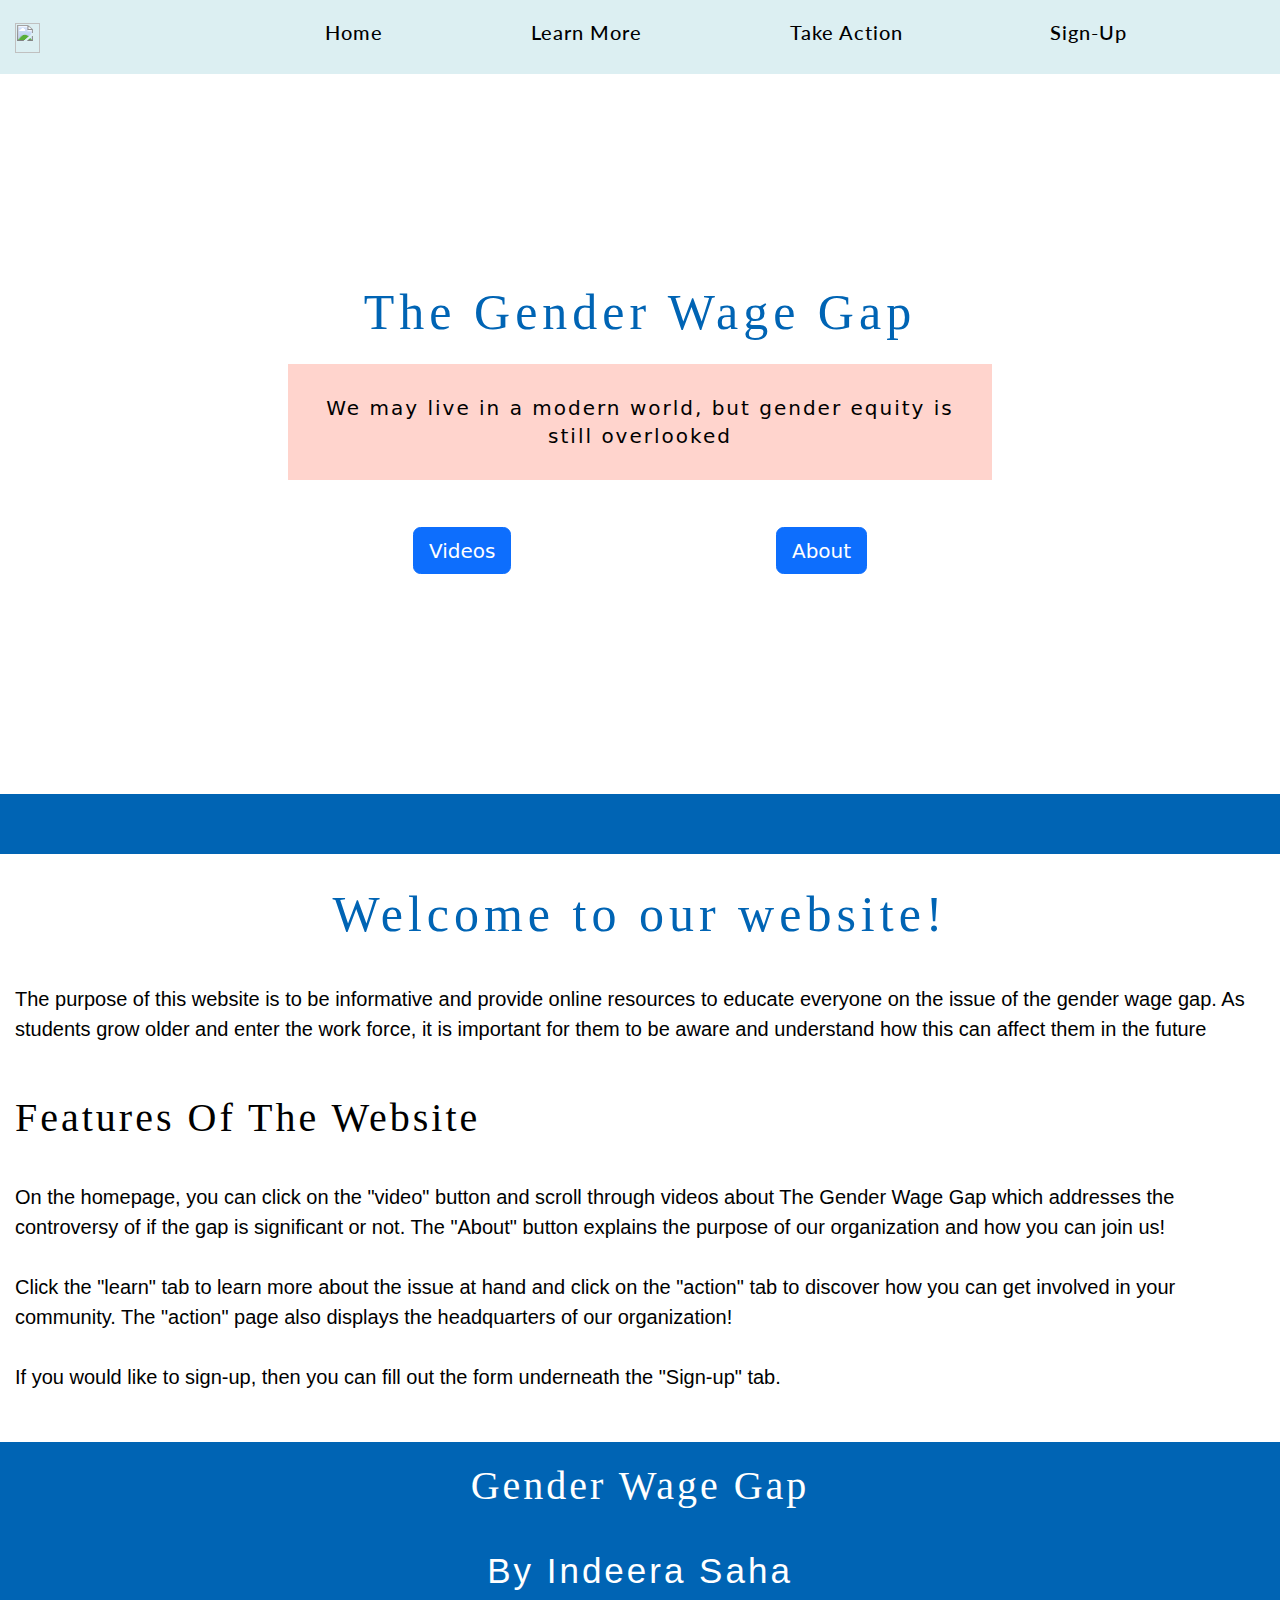
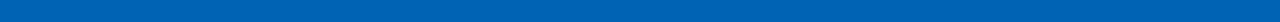
==== index.html @ 474ed7e1 "Adding footer css" ====
<!DOCTYPE html>
<html lang="en">
   <head>
      <title>Gender Wage Gap</title>
      <link rel="icon" href="https://www.nicepng.com/png/detail/144-1444588_pink-dollar-sign-png-png-transparent-stock-money.png" sizes="17x25">
      <meta charset="utf-8">
      <meta name="viewport" content="width=device-width, initial-scale=1">
      <link rel="stylesheet" href="https://stackpath.bootstrapcdn.com/bootstrap/5.0.0-alpha2/css/bootstrap.min.css" />
      <script src="https://stackpath.bootstrapcdn.com/bootstrap/5.0.0-alpha2/js/bootstrap.min.js"></script>
      <link href="https://cdn.jsdelivr.net/npm/bootstrap@5.0.2/dist/css/bootstrap.min.css" rel="stylesheet" integrity="sha384-EVSTQN3/azprG1Anm3QDgpJLIm9Nao0Yz1ztcQTwFspd3yD65VohhpuuCOmLASjC" crossorigin="anonymous">
      <script src="https://cdn.jsdelivr.net/npm/@popperjs/core@2.9.1/dist/umd/popper.min.js" integrity="sha384-SR1sx49pcuLnqZUnnPwx6FCym0wLsk5JZuNx2bPPENzswTNFaQU1RDvt3wT4gWFG" crossorigin="anonymous"></script> 
      <script src="https://cdn.jsdelivr.net/npm/bootstrap@5.0.0-beta3/dist/js/bootstrap.min.js" integrity="sha384-j0CNLUeiqtyaRmlzUHCPZ+Gy5fQu0dQ6eZ/xAww941Ai1SxSY+0EQqNXNE6DZiVc" crossorigin="anonymous"></script> 
      <link href="https://cdn.jsdelivr.net/npm/bootstrap@5.0.0-beta3/dist/css/bootstrap.min.css" rel="stylesheet" integrity="sha384-eOJMYsd53ii+scO/bJGFsiCZc+5NDVN2yr8+0RDqr0Ql0h+rP48ckxlpbzKgwra6" crossorigin="anonymous">
      <link rel="stylesheet" href="/style.css" />
      <!--google fonts-->
      <link rel="stylesheet"
         href="https://fonts.googleapis.com/css?family=Open+Sans|Lato">
   </head>
   <body>
      <nav class="navbar navbar-expand-lg sticky-top navbar-light" style="background-color: #dceff2;">
         <div class="container-fluid">
            <a class = "navbar-brand" href="index.html"> <img src = "https://encrypted-tbn0.gstatic.com/images?q=tbn:ANd9GcSErt4WUQReRfkdbVwiW1IIfnltveDJZf881g&usqp=CAU" width="25" height="30"> </a> 
            <button class="navbar-toggler" type="button" data-bs-toggle="collapse" data-bs-target="#navbarTogglerDemo02" aria-controls="navbarTogglerDemo02">
            <span class="navbar-toggler-icon"></span>
            </button>
            <div class="collapse navbar-collapse" id="navbarTogglerDemo02">
               <ul class="navbar-nav me-auto mb-2 mb-lg-0 flexbox">
                  <li class="nav-itm">
                     <a class="nav-lin" href="#"></a>
                  </li>
                  <li class="nav-item">
                     <a class="nav-link" href="index.html"> 
                        <h4> Home</h4>
                     </a>
                  </li>
                  <li class="nav-item">
                     <a class="nav-link" href="learn.html">
                        <h4>Learn More</h4>
                     </a>
                  </li>
                  <li class="nav-item">
                     <a class="nav-link" href="action.html">
                        <h4>Take Action</h4>
                     </a>
                  </li>
                  <li class="nav-item">
                     <a class="nav-link" href="signup.html">
                        <h4>Sign-Up</h4>
                     </a>
                  </li>
               </ul>
            </div>
         </div>
      </nav>
      <div class = "ivorybackground">
         <div class = "homeimage">
            <div class = "container-title" style = "border-radius:10px;">
               <div class = "hometitletext" style = "margin-top: 2px">
                  <h1> The Gender Wage Gap </h1>
              
               <div class = "introtext" >
                  We may live in a modern world, but gender equity is still overlooked
               </div>
               <center>
                  <div class = " introbuttons ">
                     <!--div class = "introbuttons" -->
                        <button class="btn btn-primary" type="button" data-bs-toggle="offcanvas" data-bs-target="#offcanvasWithBothOptions" aria-controls="offcanvasWithBothOptions"style = "margin-top: 10px" >Videos</button>
                        <div class="offcanvas offcanvas-start" data-bs-scroll="true" tabindex="-1" id="offcanvasWithBothOptions" aria-labelledby="offcanvasWithBothOptionsLabel">
                           <div class="offcanvas-header">
                              <h6 class="offcanvas-title" id="offcanvasWithBothOptionsLabel">Videos ~ </h6>
                              <button type="button" class="btn-close text-reset" data-bs-dismiss="offcanvas" aria-label="Close"></button>
                           </div>
                           <div class="offcanvas-body">
                              <div class = "container-fluid">
                                 <p> If you would like to learn about this topic then you can watch these videos: </p>
                              </div>
                              <div class = "lightgreen">
                                 <h5> What People Miss About the Gender Wage Gap by Vox </h5>
                              </div>
                              <br> 
                              <div class = "container-fluid">
                                 <center> 
                                    <iframe class="responsive-iframe" width="300" height="315" src="https://www.youtube.com/embed/13XU4fMlN3w" title="YouTube video player" frameborder="0" allow="accelerometer; autoplay; clipboard-write; encrypted-media; gyroscope; picture-in-picture" allowfullscreen></iframe> 
                                 </center>
                              </div>
                              <br> 
                              <div class = "lightgreen">
                                 <h5> Why Are Women Payed Less Than Men? By The Economist </h5>
                              </div>
                              <br>
                              <div class = "container-fluid">
                                 <iframe class="responsive-iframe" width="300" height="315" src="https://www.youtube.com/embed/mpE8ttCEd-w" title="YouTube video player" frameborder="0" allow="accelerometer; autoplay; clipboard-write; encrypted-media; gyroscope; picture-in-picture" allowfullscreen></iframe>
                              </div>
                              <br> 
                              <div class = "lightgreen">
                                 <h5> Three Gender Pay Gap Myths Explained by Guardian News </h5>
                              </div>
                              <br> 
                              <div class = "container-fluid"> 
                                 <iframe class="responsive-iframe" width="300" height="315" src="https://www.youtube.com/embed/PKq8MqrvYU8" title="YouTube video player" frameborder="0" allow="accelerometer; autoplay; clipboard-write; encrypted-media; gyroscope; picture-in-picture" allowfullscreen></iframe> 
                              </div>
                           </div>
                        </div>
                        <button class="btn btn-primary" type="button" data-bs-toggle="offcanvas" data-bs-target="#offcanvasWithBothOptions2" aria-controls="offcanvasWithBothOptions"style = "margin-top: 10px" >About</button>
                     </div>
                     <div class="offcanvas offcanvas-end" data-bs-scroll="true" tabindex="-1" id="offcanvasWithBothOptions2" aria-labelledby="offcanvasWithBothOptionsLabel">
                        <div class="offcanvas-header">
                           <h6 class="offcanvas-title" id="offcanvasWithBothOptionsLabel">About Us ~ </h6>
                           <button type="button" class="btn-close text-reset" data-bs-dismiss="offcanvas" aria-label="Close"></button>
                        </div>
                        <div class="offcanvas-body">
                           <div class = "lightgreen">
                              <h5> Who Are We? </h5>
                           </div>
                           <div class = "container-fluid">
                              <br> 
                              <p> In addition to being an informative website, we are an organization which aims to help inform and spread awareness about specific topics related to this issue and concern. </p>
                           </div>
                           <div class = "lightgreen">
                              <h5> Donations and Funding  </h5>
                           </div>
                           <div class = "container-fluid">
                              <br> 
                              <p> Donations to our organization help us not only plan events but also allow us to add more features to the site!</p>
                           </div>
                           <div class = "lightgreen">
                              <h5> Sign-up  </h5>
                           </div>
                           <div class = "container-fluid">
                              <br> 
                              <p> Interested in joining our organization? Fill out the <a href="saignup.html">sign-up form</a> </p>
                           </div>
                        </div>
                     </div>
                  </div>
            </div>
            </div>
         </div>
      </div>
      </center> 
      <div class = "container-fluid" style = "background-color: #0064b4"> 
         <br>
         <br> 
      </div>
      <div class = "container-fluid ivorybackground">
         <br>
         <center>
            <h1> Welcome to our website! </h1>
         </center>
         <br> 
         <p> The purpose of this website is to be informative and provide online resources to educate everyone on the issue of the gender wage gap. As students grow older and enter the work force, it is important for them to be aware and understand how this can affect them in the future</p>

         <br>  
         <h2> Features of the website </h2>
         <br>
         <p> On the homepage, you can click on the "video" button and scroll through videos about The Gender Wage Gap which addresses the controversy of if the gap is significant or not. The "About" button explains the purpose of our organization and how you can join us!
            <br> 
            <br> 
            Click the "learn" tab to learn more about the issue at hand and click on the "action" tab to discover how you can get involved in your community. The "action" page also displays the headquarters of our organization! 
            <br> 
            <br> 
            If you would like to sign-up, then you can fill out the form underneath the "Sign-up" tab. 
         </p>
         <br>
      </div>
      <div class="footer">
         <h2> Gender Wage Gap </h2>
         <br> 
         <h3>
         By Indeera Saha 
         <h3>
      </div>
   </body>
   <style> 
      @media only screen and (max-device-width: 760px) {
      .homeimage {
      background-image: url(https://jingdaily.com/wp-content/uploads/2020/03/International-1.jpg);
      height: 80vh;
      width: 100%;
      background-attachment: scroll; 
      }

       
      }
      
      .footer {
			padding: 20px;
			text-align: center;
			background:#0064b4 ;
		}

     


     
   </style>
</html>
---- style.css ----
/*NAVIGATION BAR STYLING */ 
.flexbox { 
 display:inline-flex;
 justify-content: space-evenly;
 align-items: center; 
 width: 100%;
} 
.homeimage { 
  background-image: url(https://claudia.abril.com.br/wp-content/uploads/2022/03/GettyImages-1300190869.jpg);
  height: 80vh;
  width: 100%;
  background-attachment: fixed;
  background-position: center;
  background-repeat: no-repeat;
  background-size: cover;
  
}

.sign-upimage2 { 
  background-image: url(https://i.pinimg.com/originals/a3/c0/d5/a3c0d5bba295a152198f2aa693cdc6af.gif);
  height: 80vh;
  width: 100%;
  background-attachment: fixed;
  background-position: center;
  background-repeat: no-repeat;
  background-size: cover;
  
}
 .footer { 
    color: white; 
  }


.ivorybackground {
  background-color: white; 
}
hr.dashed {
   border-top: 3px dashed #bbb;
}

.salmonbackground {
  background-color:#ffbeb4; 
   
}

.hometitletext {  
  padding: 1%;
  color: #0064b4;
  font-size: 50px;
  letter-spacing: 10px;
  line-height: 40px;
  text-align: center;
  
}

.container-title {  
  display: absolute; 
  flex-direction: row; 
  flex-wrap: nowrap; 
  justify-content: center; 
  align-items: center; 

  /* Design properties */
  background-color: white;
  padding: 2px;
  
  /* Positioning properties */
  position: absolute;
  left: 20%;
  right: 20%;
  top: 30%; 
}


.introtext {
  background-color:#FFD4CD ; /* #dceff2 */ 
  padding: 4%;
  margin: 3%;
  color: black; 
  font-size: 20px; 
  letter-spacing: 2px; 
  line-height: 1.4em; /* Adds space between lines #0064b4*/
  text-align: center;
}
.footer {
			padding: 20px;
			text-align: center;
			background:#0064b4 ;
		}

/* PARALLAX SCROLLING BEGINGS */ 
.scrolleffect1 {
  background-image: url("https://media.newyorker.com/photos/5909772a8b51cf59fc423387/master/pass/cover_160606_1200x1638.gif ");
  height: 100vh;
  width: 100%;
  background-attachment: fixed;
  background-position: center;
  background-repeat: no-repeat;
  background-size: cover;  }


.scrolleffect6 {
  background-image: url("https://media.newyorker.com/photos/5c2fbecca23f7a2cc1a7cdfb/master/w_2560%2Cc_limit/parini_reading_small.gif");
  height: 100vh;
  width: 100%;
  background-attachment: fixed;
  background-position: center;
  background-repeat: no-repeat;
  background-size: cover;
 
}

.scrolleffect2 {
  background-image: url("https://1ii65ybkkbx4be3w81ausxw1-wpengine.netdna-ssl.com/wp-content/uploads/2019/03/Lobaz-SheWolf_annalisafeliz_The-Wrap_WMEmpowerment-1.png");
   height: 100vh;
  width: 100%;
  background-attachment: fixed;
  background-position: center;
  background-repeat: no-repeat;
  background-size: cover; 
 
}
.scrolleffect3 {
  background-image: url("https://images.saatchiart.com/saatchi/645462/art/5861979/4931777-APDRWSKT-7.jpg");
  height: 100vh;
  width: 100%;
  background-attachment: fixed;
  background-position: center;
  background-repeat: no-repeat;
  background-size: cover;
  
  
}

.scrolleffect4 {
  background-image: url("https://ramonapintea.com/wp-content/uploads/2019/08/Magnolias-Ramona-Pintea-IMG.jpg");
  height: 100vh;
  width: 100%;
  background-attachment: fixed;
  background-position: center;
  background-repeat: no-repeat;
  background-size: cover;
 
  
}

.scrolleffect5 {
  background-image: url("https://ramonapintea.com/wp-content/uploads/2019/08/Ramona-IMG-Woman-Tiger.jpg");
  height: 100vh;
  width: 100%;
  background-attachment: fixed;
  background-position: center;
  background-repeat: no-repeat;
  background-size: cover;
  
}


@media only screen and (max-width:700px) {
  .scrolleffect5, .scrolleffect4, .scrolleffect3, .scrolleffect2, .scrolleffect1, .scrolleffect6 {
    background-attachment: scroll;
    height: 100%;
    width: 100%;
    background-position: center; 
    background-repeat: none;
    background-size: inherit; 
  }
}


.text-section {
  background-color: white;
  padding: 5px 0px;
  margin: 0px;
  text-align: center;
  box-shadow: 5px 10px 18px black;
}

body, html {
 
  font-size: 20px;
  line-height: 1.5em;
  margin: 0em;
  color: black; 
  background-color: white ; 
  box-sizing: border-box;
}



/* FOR THE CARDS OUTLINE */ 
.babyblue { 
  background-color: #dceff2; 
  border: 2px solid #dceff2;
  border-radius: 5px;
  padding: 20px 10px; 
}

.turqouisedivider { 
  background-color: darkturquoise; 
  border: 2px solid darkturquoise;
  border-radius: 5px;
  width: 100%;
  height: 10%; 
}

.purpledivider { 
  background-color: darkmagenta; 
  border: 2px solid darkmagenta;
  border-radius: 5px;
  width: 100%;
  height: 10%; 
}

.lightpurple { 
  background-color: #efe4f5; 
  border: 2px solid #efe4f5;
  border-radius: 5px;
  padding: 20px; 
}

.bluedivider { 
  background-color: blue; 
  border: 2px solid blue;
  border-radius: 5px;
  width: 100%;
  height: 10%;  
}

ul li:hover {
  background:  #88CEDA;

}

.lightblue { 
  background-color: #f0f3ff; 
  border: 2px solid #f0f3ff;
  border-radius: 5px;
  padding: 20px 10px; 
}

.greenbold {
  background-color: #7cebb7; 
  border: 2px solid #7cebb7;
  border-radius: 5px;
  width: 100%;
  height: 10%;
}

.lightgreen {
  background-color: #d9ffed; 
  border: 2px solid #d9ffed;
   border-radius: 5px;
  padding: 20px; 
}


h1 {
  letter-spacing: 5px;
  font-family: "Arial Black";
  color: #0064b4;
}


h2 {
  letter-spacing: 3px;
  font-family: "Arial Black";
  text-transform: Capitalize;
}

h3 {
  letter-spacing: 3px;
  font-family: "Arial";
  font-weight: 20%; 
  text-transform: Capitalize;
}

h4 {
  letter-spacing: 1px;
  font-family: "Lato";
  font-weight: 10%; 
  font-size: 20px;
  color: black; 
  
}

h5 {
  letter-spacing: 1px;
  font-family: "Lato";
  font-weight: 10%; 
  font-size: 20px;
  
}

h6 { 
letter-spacing: 5px;
  font-family: "Arial";
  color: #0064b4;
  font-size: 5vh;


}
p  {
  color: black; 
  text-decoration: none;
   font-family: "Arial";
}

cardtext  {
  color: black; 
  text-decoration: none;
   font-family: "Arial";
}

.background {  
  width: 100%;
  overflow: hidden; 
}


.background1 {

 background-color: white; 
  width: 100%;
  overflow: hidden;
  outline: none;

}

.introbuttons {
  background-color: white;  
  color: black; 
  font-size: 20px; 
  text-align: center;
  display: flex; 
  justify-content: space-around;
  padding: 2%;


  
   }  

  @media screen and (max-width: 760px) { 
 .introbuttons { 
 	display:inline-block;
  justify-content: space-between; 
  padding: 5%;
 } 


    
  }
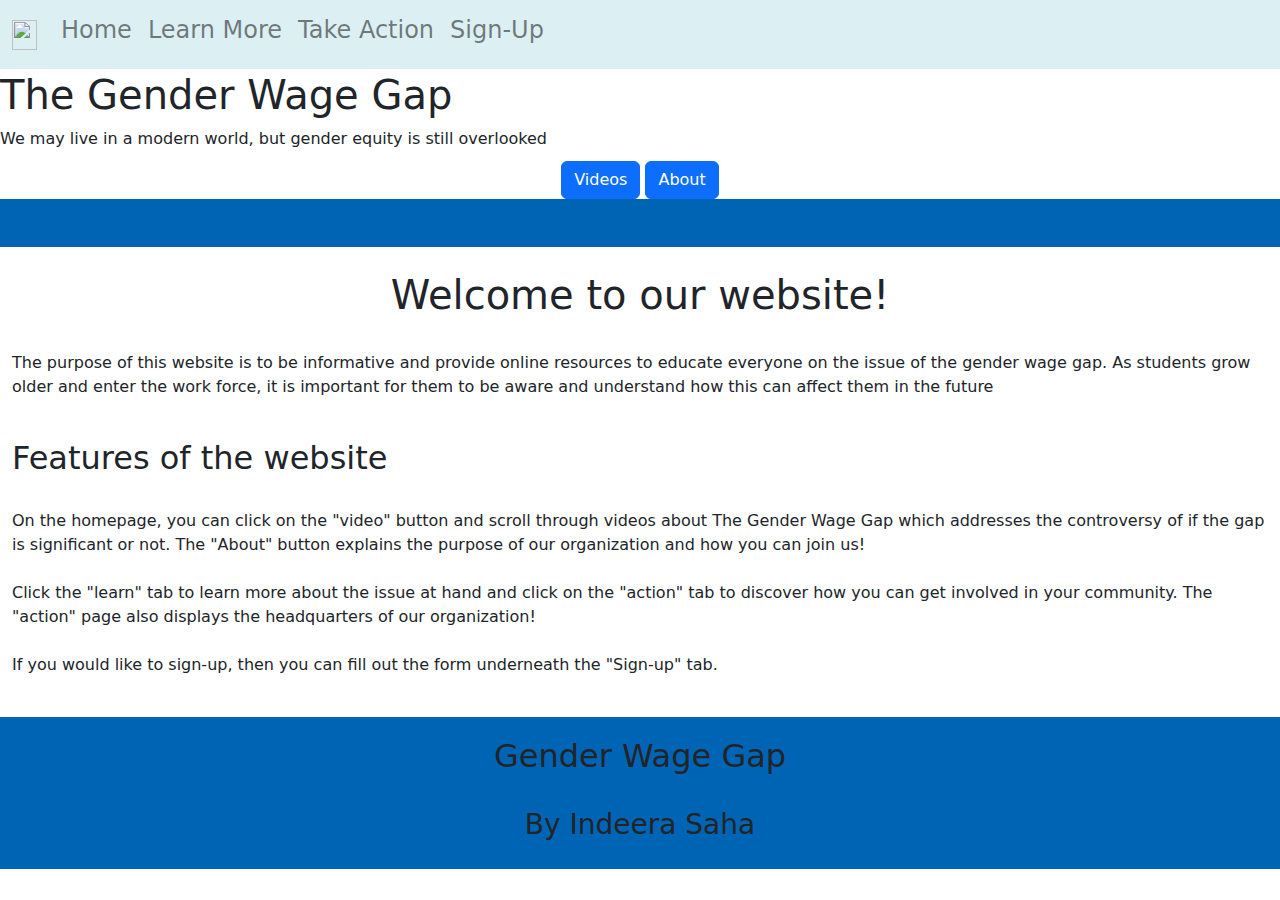
==== commit d1c8dbb9: "Update index.html" ====
--- a/index.html
+++ b/index.html
@@ -5,13 +5,14 @@
       <link rel="icon" href="https://www.nicepng.com/png/detail/144-1444588_pink-dollar-sign-png-png-transparent-stock-money.png" sizes="17x25">
       <meta charset="utf-8">
       <meta name="viewport" content="width=device-width, initial-scale=1">
+     <link rel="stylesheet" href="https://cdn.jsdelivr.net/npm/bootstrap@4.0.0/dist/css/bootstrap.min.css" integrity="sha384-Gn5384xqQ1aoWXA+058RXPxPg6fy4IWvTNh0E263XmFcJlSAwiGgFAW/dAiS6JXm" crossorigin="anonymous">
       <link rel="stylesheet" href="https://stackpath.bootstrapcdn.com/bootstrap/5.0.0-alpha2/css/bootstrap.min.css" />
       <script src="https://stackpath.bootstrapcdn.com/bootstrap/5.0.0-alpha2/js/bootstrap.min.js"></script>
       <link href="https://cdn.jsdelivr.net/npm/bootstrap@5.0.2/dist/css/bootstrap.min.css" rel="stylesheet" integrity="sha384-EVSTQN3/azprG1Anm3QDgpJLIm9Nao0Yz1ztcQTwFspd3yD65VohhpuuCOmLASjC" crossorigin="anonymous">
       <script src="https://cdn.jsdelivr.net/npm/@popperjs/core@2.9.1/dist/umd/popper.min.js" integrity="sha384-SR1sx49pcuLnqZUnnPwx6FCym0wLsk5JZuNx2bPPENzswTNFaQU1RDvt3wT4gWFG" crossorigin="anonymous"></script> 
       <script src="https://cdn.jsdelivr.net/npm/bootstrap@5.0.0-beta3/dist/js/bootstrap.min.js" integrity="sha384-j0CNLUeiqtyaRmlzUHCPZ+Gy5fQu0dQ6eZ/xAww941Ai1SxSY+0EQqNXNE6DZiVc" crossorigin="anonymous"></script> 
       <link href="https://cdn.jsdelivr.net/npm/bootstrap@5.0.0-beta3/dist/css/bootstrap.min.css" rel="stylesheet" integrity="sha384-eOJMYsd53ii+scO/bJGFsiCZc+5NDVN2yr8+0RDqr0Ql0h+rP48ckxlpbzKgwra6" crossorigin="anonymous">
-      <link rel="stylesheet" href="/style.css" />
+      <link rel="stylesheet" href="Wage-Gap_Website/style.css" />
       <!--google fonts-->
       <link rel="stylesheet"
          href="https://fonts.googleapis.com/css?family=Open+Sans|Lato">
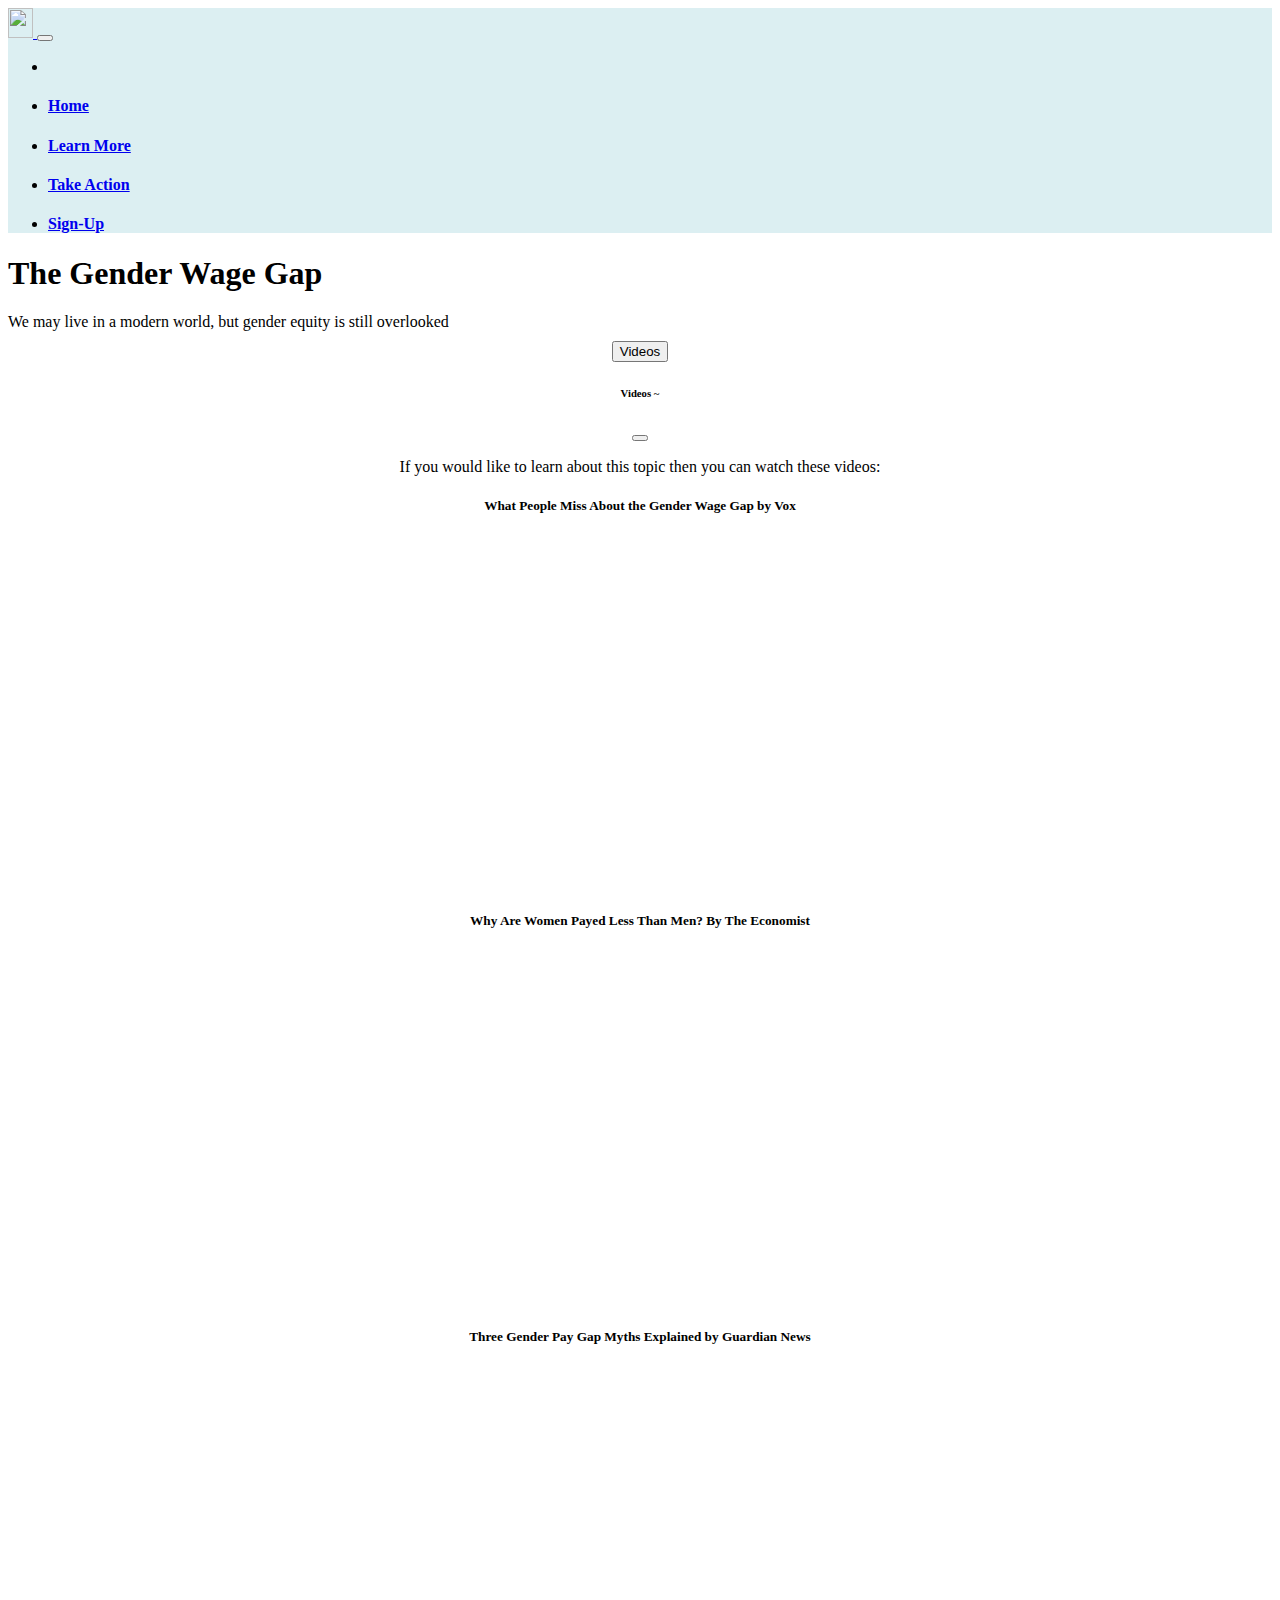
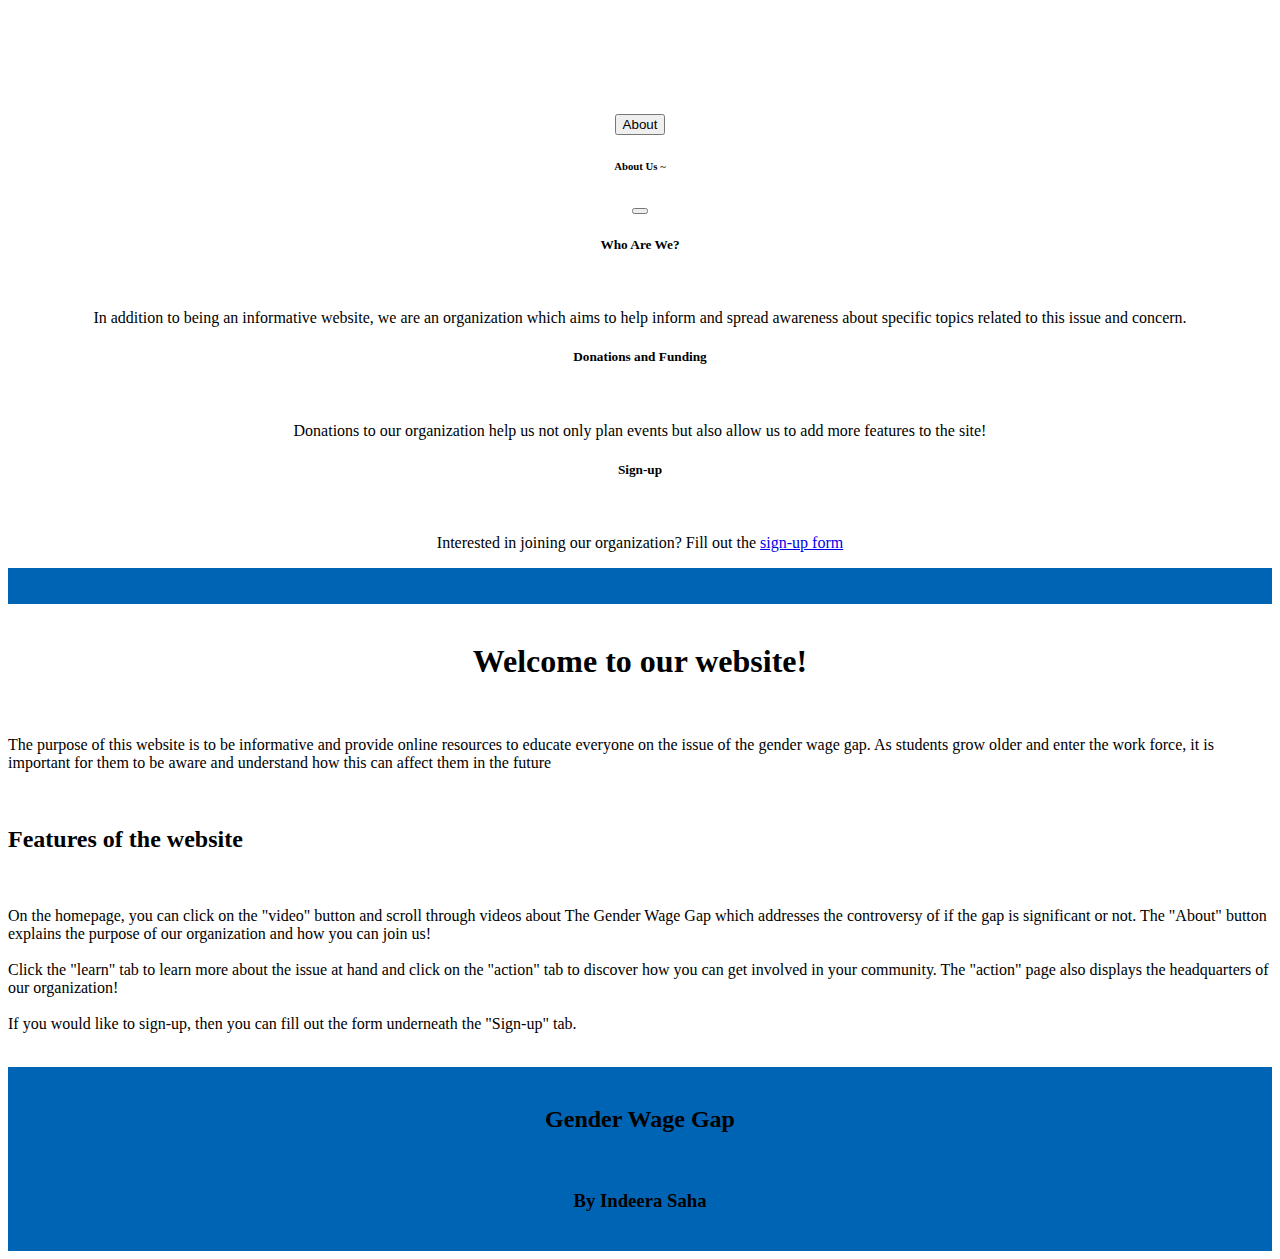
==== commit e346b8f0: "Update index.html" ====
--- a/index.html
+++ b/index.html
@@ -5,14 +5,10 @@
       <link rel="icon" href="https://www.nicepng.com/png/detail/144-1444588_pink-dollar-sign-png-png-transparent-stock-money.png" sizes="17x25">
       <meta charset="utf-8">
       <meta name="viewport" content="width=device-width, initial-scale=1">
-     <link rel="stylesheet" href="https://cdn.jsdelivr.net/npm/bootstrap@4.0.0/dist/css/bootstrap.min.css" integrity="sha384-Gn5384xqQ1aoWXA+058RXPxPg6fy4IWvTNh0E263XmFcJlSAwiGgFAW/dAiS6JXm" crossorigin="anonymous">
-      <link rel="stylesheet" href="https://stackpath.bootstrapcdn.com/bootstrap/5.0.0-alpha2/css/bootstrap.min.css" />
-      <script src="https://stackpath.bootstrapcdn.com/bootstrap/5.0.0-alpha2/js/bootstrap.min.js"></script>
-      <link href="https://cdn.jsdelivr.net/npm/bootstrap@5.0.2/dist/css/bootstrap.min.css" rel="stylesheet" integrity="sha384-EVSTQN3/azprG1Anm3QDgpJLIm9Nao0Yz1ztcQTwFspd3yD65VohhpuuCOmLASjC" crossorigin="anonymous">
-      <script src="https://cdn.jsdelivr.net/npm/@popperjs/core@2.9.1/dist/umd/popper.min.js" integrity="sha384-SR1sx49pcuLnqZUnnPwx6FCym0wLsk5JZuNx2bPPENzswTNFaQU1RDvt3wT4gWFG" crossorigin="anonymous"></script> 
-      <script src="https://cdn.jsdelivr.net/npm/bootstrap@5.0.0-beta3/dist/js/bootstrap.min.js" integrity="sha384-j0CNLUeiqtyaRmlzUHCPZ+Gy5fQu0dQ6eZ/xAww941Ai1SxSY+0EQqNXNE6DZiVc" crossorigin="anonymous"></script> 
-      <link href="https://cdn.jsdelivr.net/npm/bootstrap@5.0.0-beta3/dist/css/bootstrap.min.css" rel="stylesheet" integrity="sha384-eOJMYsd53ii+scO/bJGFsiCZc+5NDVN2yr8+0RDqr0Ql0h+rP48ckxlpbzKgwra6" crossorigin="anonymous">
+    <link href="https://cdn.jsdelivr.net/npm/bootstrap@5.0.2/dist/css/bootstrap.min.css" rel="stylesheet" integrity="sha384-EVSTQN3/azprG1Anm3QDgpJLIm9Nao0Yz1ztcQTwFspd3yD65VohhpuuCOmLASjC" crossorigin="anonymous">
       <link rel="stylesheet" href="Wage-Gap_Website/style.css" />
+	   <!-- CSS only -->
+	<link href="https://cdn.jsdelivr.net/npm/bootstrap@5.2.2/dist/css/bootstrap.min.css" rel="stylesheet" integrity="sha384-Zenh87qX5JnK2Jl0vWa8Ck2rdkQ2Bzep5IDxbcnCeuOxjzrPF/et3URy9Bv1WTRi" crossorigin="anonymous">
       <!--google fonts-->
       <link rel="stylesheet"
          href="https://fonts.googleapis.com/css?family=Open+Sans|Lato">
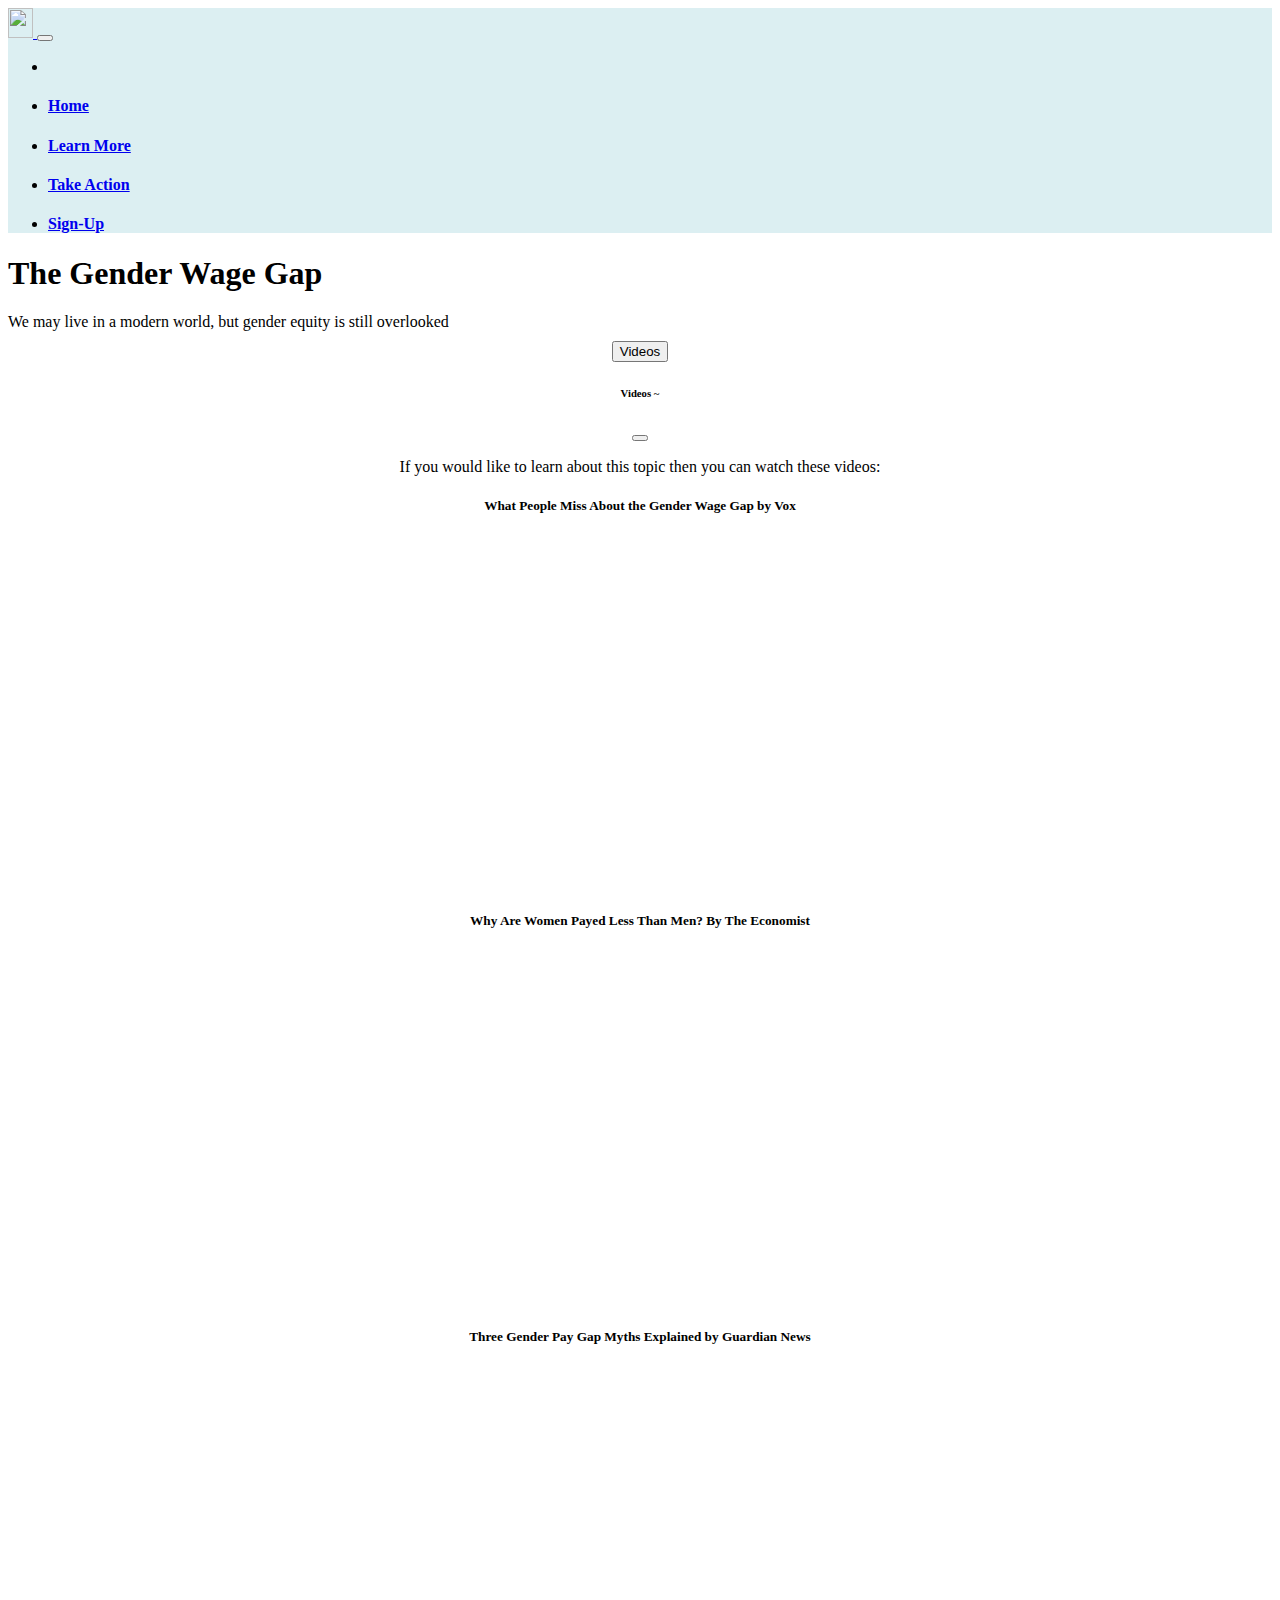
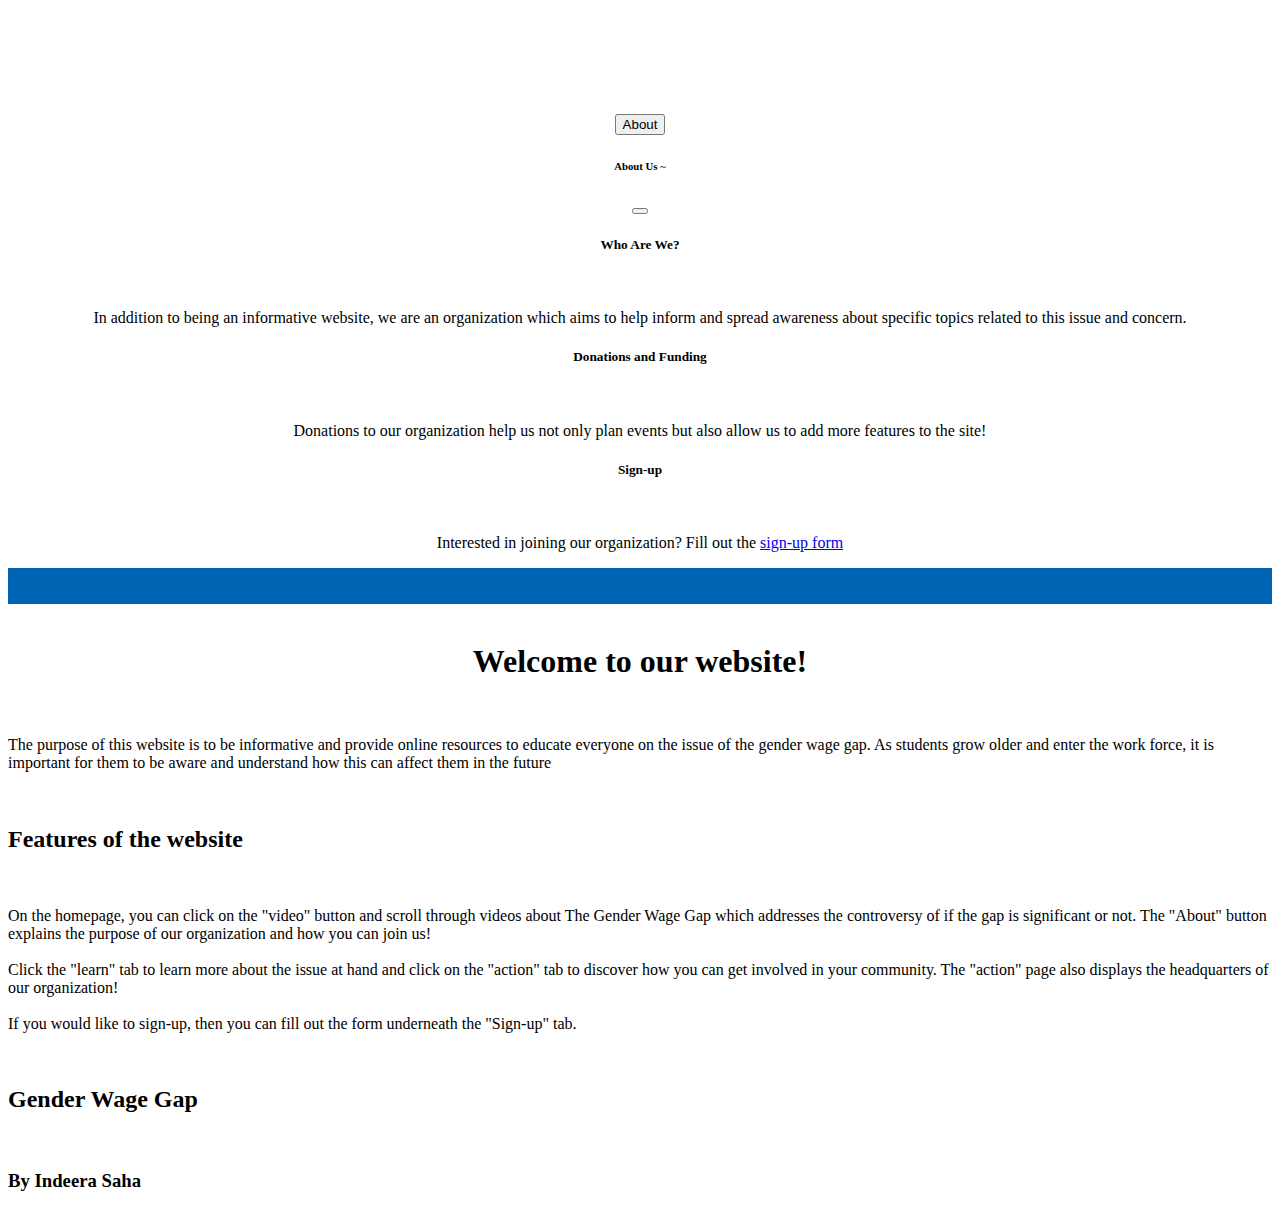
==== commit e2ab2da7: "Update index.html" ====
--- a/index.html
+++ b/index.html
@@ -5,10 +5,12 @@
       <link rel="icon" href="https://www.nicepng.com/png/detail/144-1444588_pink-dollar-sign-png-png-transparent-stock-money.png" sizes="17x25">
       <meta charset="utf-8">
       <meta name="viewport" content="width=device-width, initial-scale=1">
-    <link href="https://cdn.jsdelivr.net/npm/bootstrap@5.0.2/dist/css/bootstrap.min.css" rel="stylesheet" integrity="sha384-EVSTQN3/azprG1Anm3QDgpJLIm9Nao0Yz1ztcQTwFspd3yD65VohhpuuCOmLASjC" crossorigin="anonymous">
-      <link rel="stylesheet" href="Wage-Gap_Website/style.css" />
-	   <!-- CSS only -->
-	<link href="https://cdn.jsdelivr.net/npm/bootstrap@5.2.2/dist/css/bootstrap.min.css" rel="stylesheet" integrity="sha384-Zenh87qX5JnK2Jl0vWa8Ck2rdkQ2Bzep5IDxbcnCeuOxjzrPF/et3URy9Bv1WTRi" crossorigin="anonymous">
+      <link href="https://cdn.jsdelivr.net/npm/bootstrap@5.2.2/dist/css/bootstrap.min.css" rel="stylesheet" integrity="sha384-Zenh87qX5JnK2Jl0vWa8Ck2rdkQ2Bzep5IDxbcnCeuOxjzrPF/et3URy9Bv1WTRi" crossorigin="anonymous">
+<script src="https://cdn.jsdelivr.net/npm/bootstrap@5.2.2/dist/js/bootstrap.bundle.min.js" integrity="sha384-OERcA2EqjJCMA+/3y+gxIOqMEjwtxJY7qPCqsdltbNJuaOe923+mo//f6V8Qbsw3" crossorigin="anonymous"></script>
+      <script src="https://stackpath.bootstrapcdn.com/bootstrap/5.0.0-alpha2/js/bootstrap.min.js"></script>
+      <link rel="stylesheet" href="Wage-Gap-Website/style.css" />
+	   <link href="https://cdn.jsdelivr.net/npm/bootstrap@5.0.0-beta2/dist/css/bootstrap.min.css" rel="stylesheet" integrity="sha384-BmbxuPwQa2lc/FVzBcNJ7UAyJxM6wuqIj61tLrc4wSX0szH/Ev+nYRRuWlolflfl" crossorigin="anonymous">
+      <link href="https://cdn.jsdelivr.net/npm/bootstrap@5.2.2/dist/css/bootstrap.min.css" rel="stylesheet" integrity="sha384-Zenh87qX5JnK2Jl0vWa8Ck2rdkQ2Bzep5IDxbcnCeuOxjzrPF/et3URy9Bv1WTRi" crossorigin="anonymous">
       <!--google fonts-->
       <link rel="stylesheet"
          href="https://fonts.googleapis.com/css?family=Open+Sans|Lato">
@@ -180,12 +182,7 @@
        
       }
       
-      .footer {
-			padding: 20px;
-			text-align: center;
-			background:#0064b4 ;
-		}
-
+     
      
 
 
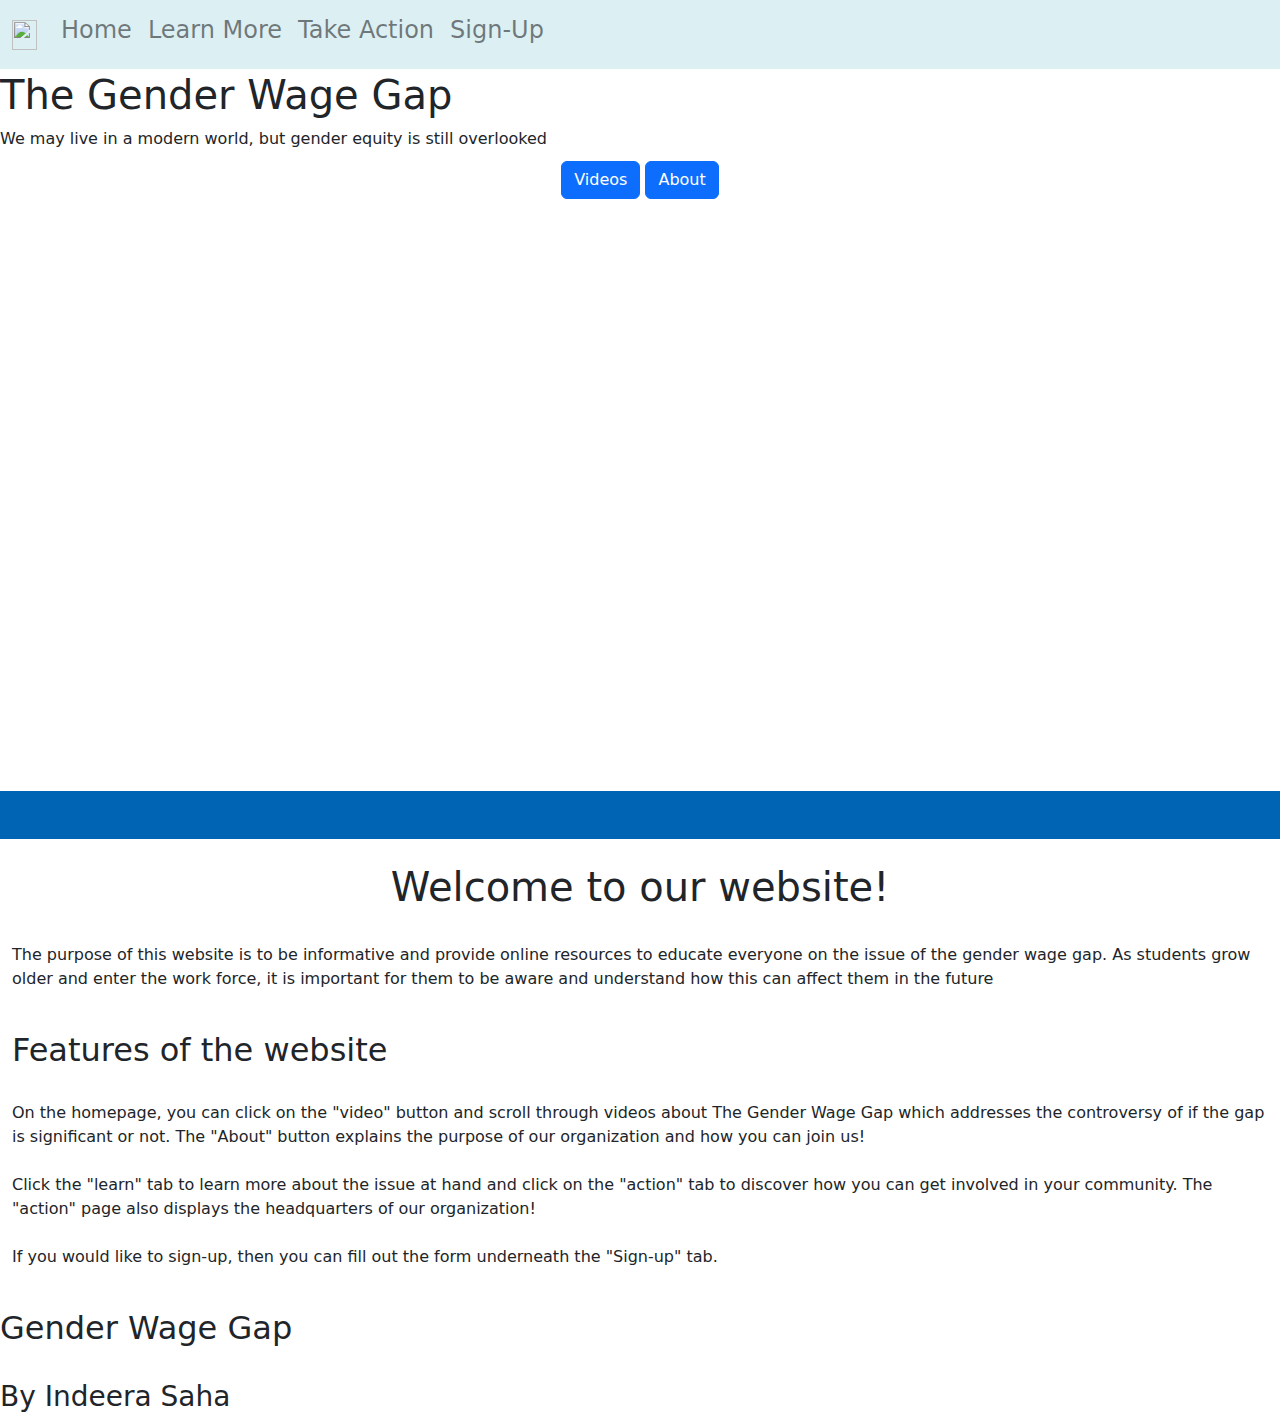
==== commit 7912fef8: "Updating Style Sheet Reference" ====
--- a/index.html
+++ b/index.html
@@ -5,15 +5,17 @@
       <link rel="icon" href="https://www.nicepng.com/png/detail/144-1444588_pink-dollar-sign-png-png-transparent-stock-money.png" sizes="17x25">
       <meta charset="utf-8">
       <meta name="viewport" content="width=device-width, initial-scale=1">
-      <link href="https://cdn.jsdelivr.net/npm/bootstrap@5.2.2/dist/css/bootstrap.min.css" rel="stylesheet" integrity="sha384-Zenh87qX5JnK2Jl0vWa8Ck2rdkQ2Bzep5IDxbcnCeuOxjzrPF/et3URy9Bv1WTRi" crossorigin="anonymous">
-<script src="https://cdn.jsdelivr.net/npm/bootstrap@5.2.2/dist/js/bootstrap.bundle.min.js" integrity="sha384-OERcA2EqjJCMA+/3y+gxIOqMEjwtxJY7qPCqsdltbNJuaOe923+mo//f6V8Qbsw3" crossorigin="anonymous"></script>
+	   <link rel="stylesheet" href="https://cdn.jsdelivr.net/npm/bootstrap@4.0.0/dist/css/bootstrap.min.css" integrity="sha384-Gn5384xqQ1aoWXA+058RXPxPg6fy4IWvTNh0E263XmFcJlSAwiGgFAW/dAiS6JXm" crossorigin="anonymous">
+      <link rel="stylesheet" href="https://stackpath.bootstrapcdn.com/bootstrap/5.0.0-alpha2/css/bootstrap.min.css"/>
       <script src="https://stackpath.bootstrapcdn.com/bootstrap/5.0.0-alpha2/js/bootstrap.min.js"></script>
-      <link rel="stylesheet" href="Wage-Gap-Website/style.css" />
-	   <link href="https://cdn.jsdelivr.net/npm/bootstrap@5.0.0-beta2/dist/css/bootstrap.min.css" rel="stylesheet" integrity="sha384-BmbxuPwQa2lc/FVzBcNJ7UAyJxM6wuqIj61tLrc4wSX0szH/Ev+nYRRuWlolflfl" crossorigin="anonymous">
-      <link href="https://cdn.jsdelivr.net/npm/bootstrap@5.2.2/dist/css/bootstrap.min.css" rel="stylesheet" integrity="sha384-Zenh87qX5JnK2Jl0vWa8Ck2rdkQ2Bzep5IDxbcnCeuOxjzrPF/et3URy9Bv1WTRi" crossorigin="anonymous">
+      <script src="https://cdn.jsdelivr.net/npm/@popperjs/core@2.9.1/dist/umd/popper.min.js" integrity="sha384-SR1sx49pcuLnqZUnnPwx6FCym0wLsk5JZuNx2bPPENzswTNFaQU1RDvt3wT4gWFG" crossorigin="anonymous"></script> 
+      <script src="https://cdn.jsdelivr.net/npm/bootstrap@5.0.0-beta3/dist/js/bootstrap.min.js" integrity="sha384-j0CNLUeiqtyaRmlzUHCPZ+Gy5fQu0dQ6eZ/xAww941Ai1SxSY+0EQqNXNE6DZiVc" crossorigin="anonymous"></script> 
+      <link href="https://cdn.jsdelivr.net/npm/bootstrap@5.0.0-beta3/dist/css/bootstrap.min.css" rel="stylesheet" integrity="sha384-eOJMYsd53ii+scO/bJGFsiCZc+5NDVN2yr8+0RDqr0Ql0h+rP48ckxlpbzKgwra6" crossorigin="anonymous">
+      <link rel="stylesheet" href="Wage-Gap-Website/style.css">
+	    <!-- CSS only -->
+     <link href="https://cdn.jsdelivr.net/npm/bootstrap@5.2.2/dist/css/bootstrap.min.css" rel="stylesheet" integrity="sha384-Zenh87qX5JnK2Jl0vWa8Ck2rdkQ2Bzep5IDxbcnCeuOxjzrPF/et3URy9Bv1WTRi" crossorigin="anonymous">
       <!--google fonts-->
-      <link rel="stylesheet"
-         href="https://fonts.googleapis.com/css?family=Open+Sans|Lato">
+      <link rel="stylesheet" href="https://fonts.googleapis.com/css?family=Open+Sans|Lato">
    </head>
    <body>
       <nav class="navbar navbar-expand-lg sticky-top navbar-light" style="background-color: #dceff2;">
@@ -178,9 +180,22 @@
       width: 100%;
       background-attachment: scroll; 
       }
-
-       
+     
       }
+	   
+.homeimage { 
+  background-image: url(https://claudia.abril.com.br/wp-content/uploads/2022/03/GettyImages-1300190869.jpg);
+  height: 80vh;
+  width: 100%;
+  background-attachment: fixed;
+  background-position: center;
+  background-repeat: no-repeat;
+  background-size: cover;
+  
+}
+
+	   
+	   
       
      
      
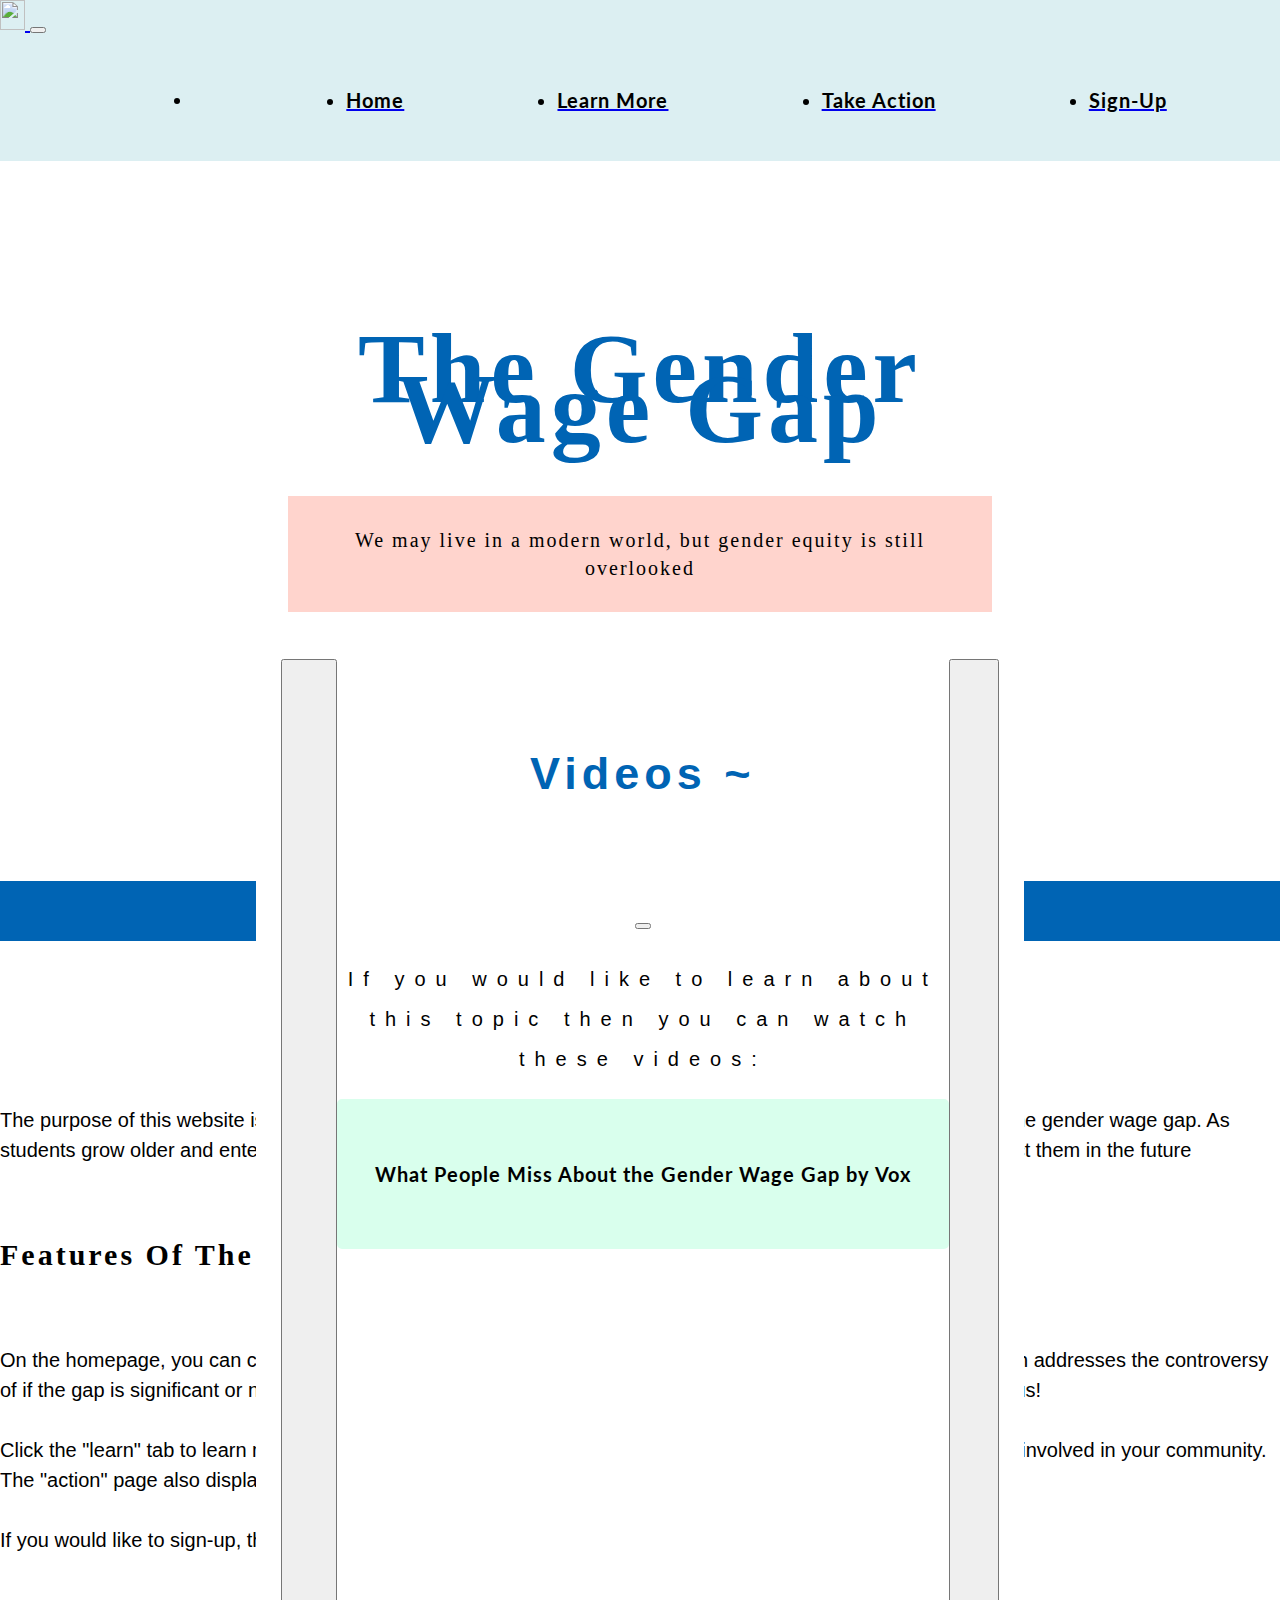
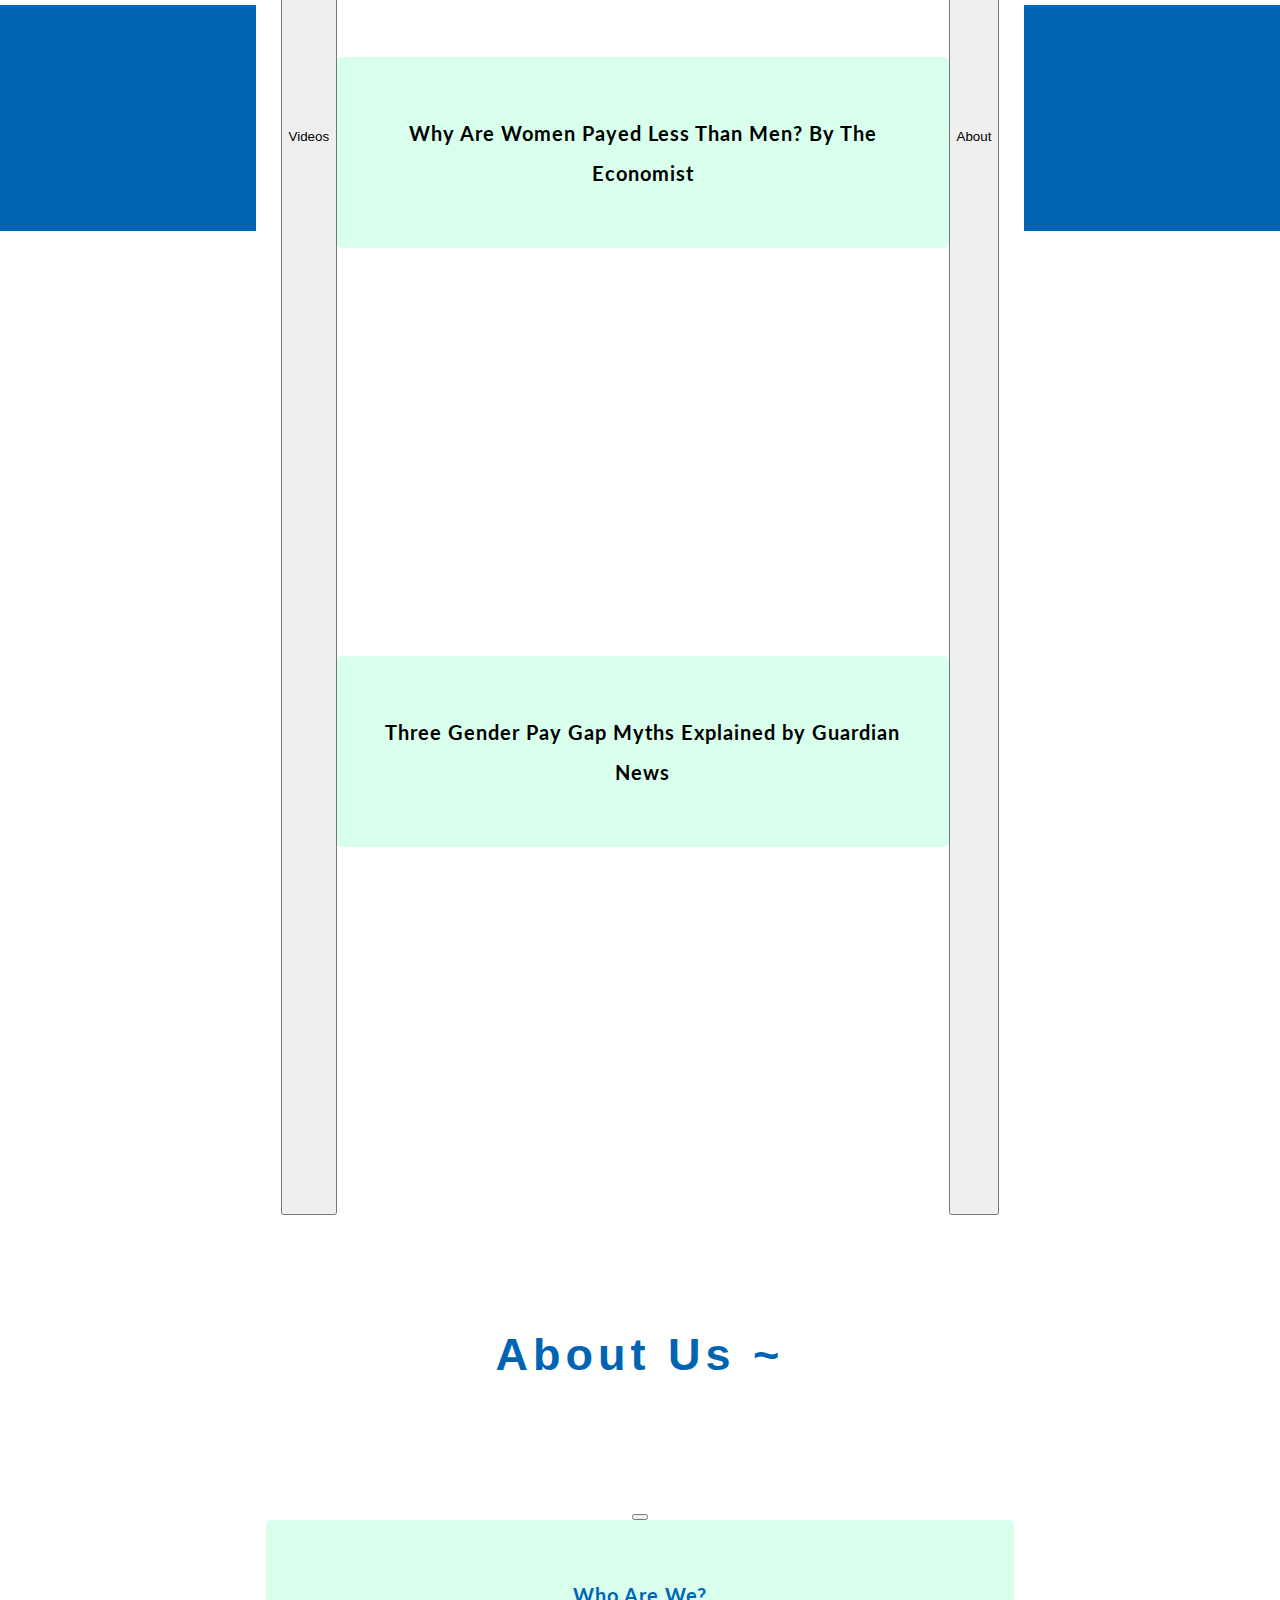
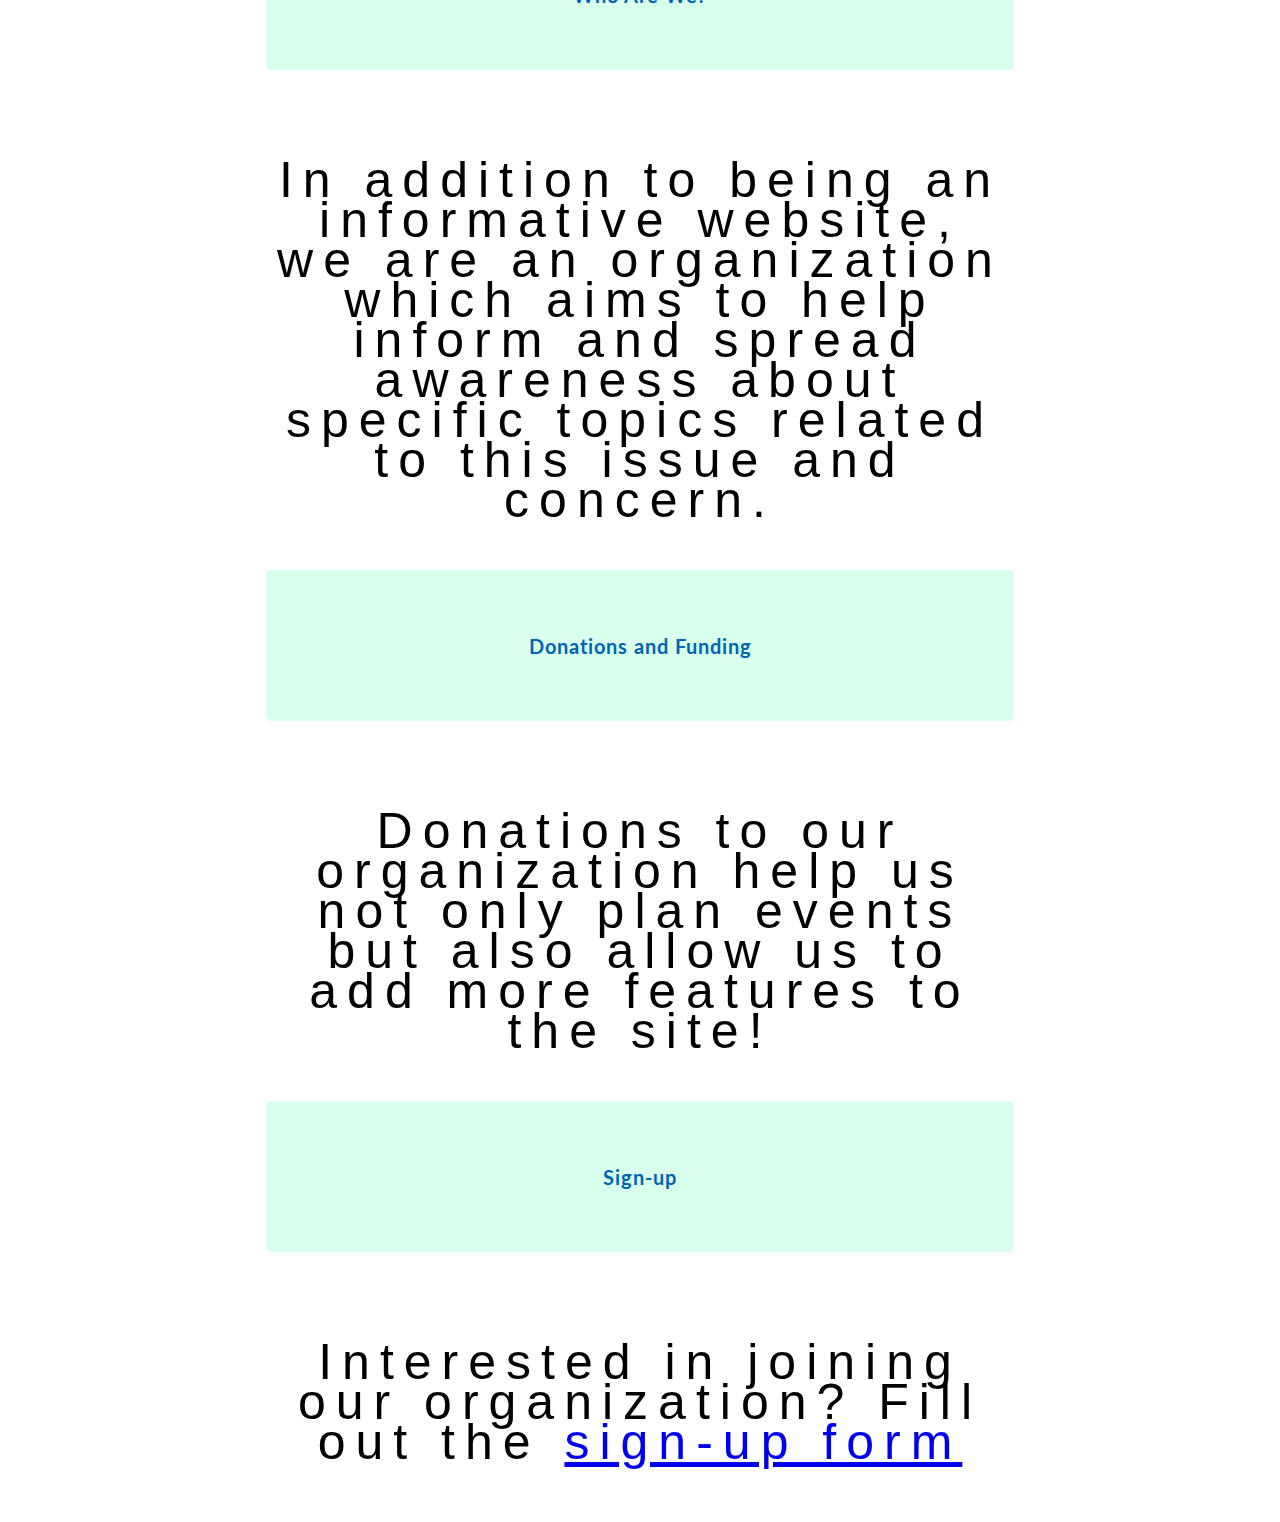
==== commit 3a214495: "Modification of Bootstrap CDN link" ====
--- a/index.html
+++ b/index.html
@@ -1,21 +1,19 @@
 <!DOCTYPE html>
 <html lang="en">
    <head>
+      <meta charset="utf-8">
+      <meta name="viewport" content="width=device-width, initial-scale=1">
+      <meta http-equiv="X-UA-Compatible" content="IE=edge"> 
+      <!--web icon aand title -->
       <title>Gender Wage Gap</title>
       <link rel="icon" href="https://www.nicepng.com/png/detail/144-1444588_pink-dollar-sign-png-png-transparent-stock-money.png" sizes="17x25">
-      <meta charset="utf-8">
-      <meta name="viewport" content="width=device-width, initial-scale=1">
-	   <link rel="stylesheet" href="https://cdn.jsdelivr.net/npm/bootstrap@4.0.0/dist/css/bootstrap.min.css" integrity="sha384-Gn5384xqQ1aoWXA+058RXPxPg6fy4IWvTNh0E263XmFcJlSAwiGgFAW/dAiS6JXm" crossorigin="anonymous">
-      <link rel="stylesheet" href="https://stackpath.bootstrapcdn.com/bootstrap/5.0.0-alpha2/css/bootstrap.min.css"/>
-      <script src="https://stackpath.bootstrapcdn.com/bootstrap/5.0.0-alpha2/js/bootstrap.min.js"></script>
-      <script src="https://cdn.jsdelivr.net/npm/@popperjs/core@2.9.1/dist/umd/popper.min.js" integrity="sha384-SR1sx49pcuLnqZUnnPwx6FCym0wLsk5JZuNx2bPPENzswTNFaQU1RDvt3wT4gWFG" crossorigin="anonymous"></script> 
-      <script src="https://cdn.jsdelivr.net/npm/bootstrap@5.0.0-beta3/dist/js/bootstrap.min.js" integrity="sha384-j0CNLUeiqtyaRmlzUHCPZ+Gy5fQu0dQ6eZ/xAww941Ai1SxSY+0EQqNXNE6DZiVc" crossorigin="anonymous"></script> 
-      <link href="https://cdn.jsdelivr.net/npm/bootstrap@5.0.0-beta3/dist/css/bootstrap.min.css" rel="stylesheet" integrity="sha384-eOJMYsd53ii+scO/bJGFsiCZc+5NDVN2yr8+0RDqr0Ql0h+rP48ckxlpbzKgwra6" crossorigin="anonymous">
-      <link rel="stylesheet" href="Wage-Gap-Website/style.css">
-	    <!-- CSS only -->
-     <link href="https://cdn.jsdelivr.net/npm/bootstrap@5.2.2/dist/css/bootstrap.min.css" rel="stylesheet" integrity="sha384-Zenh87qX5JnK2Jl0vWa8Ck2rdkQ2Bzep5IDxbcnCeuOxjzrPF/et3URy9Bv1WTRi" crossorigin="anonymous">
       <!--google fonts-->
       <link rel="stylesheet" href="https://fonts.googleapis.com/css?family=Open+Sans|Lato">
+      <link rel="stylesheet" href="style.css">
+	   
+      <!--bootstrap cdns -->
+      <link href="https://cdn.jsdelivr.net/npm/bootstrap@5.2.1/dist/css/bootstrap.min.css" rel="stylesheet" integrity="sha384-iYQeCzEYFbKjA/T2uDLTpkwGzCiq6soy8tYaI1GyVh/UjpbCx/TYkiZhlZB6+fzT" crossorigin="anonymous">
+     
    </head>
    <body>
       <nav class="navbar navbar-expand-lg sticky-top navbar-light" style="background-color: #dceff2;">
@@ -171,6 +169,7 @@
          By Indeera Saha 
          <h3>
       </div>
+     <script src="https://cdn.jsdelivr.net/npm/bootstrap@5.2.1/dist/js/bootstrap.bundle.min.js" integrity="sha384-u1OknCvxWvY5kfmNBILK2hRnQC3Pr17a+RTT6rIHI7NnikvbZlHgTPOOmMi466C8" crossorigin="anonymous"></script>
    </body>
    <style> 
       @media only screen and (max-device-width: 760px) {
@@ -193,14 +192,14 @@
   background-size: cover;
   
 }
-
-	   
-	   
-      
-     
-     
-
-
-     
+	   .hometitletext {  
+  padding: 1%;
+  color: #0064b4;
+  font-size: 50px;
+  letter-spacing: 10px;
+  line-height: 40px;
+  text-align: center;
+  
+}
    </style>
 </html>
--- a/style.css
+++ b/style.css
@@ -0,0 +1,353 @@
+/*NAVIGATION BAR STYLING */ 
+.flexbox { 
+ display:inline-flex;
+ justify-content: space-evenly;
+ align-items: center; 
+ width: 100%;
+} 
+.homeimage { 
+  background-image: url(https://claudia.abril.com.br/wp-content/uploads/2022/03/GettyImages-1300190869.jpg);
+  height: 80vh;
+  width: 100%;
+  background-attachment: fixed;
+  background-position: center;
+  background-repeat: no-repeat;
+  background-size: cover;
+  
+}
+
+.sign-upimage2 { 
+  background-image: url(https://i.pinimg.com/originals/a3/c0/d5/a3c0d5bba295a152198f2aa693cdc6af.gif);
+  height: 80vh;
+  width: 100%;
+  background-attachment: fixed;
+  background-position: center;
+  background-repeat: no-repeat;
+  background-size: cover;
+  
+}
+ .footer { 
+    color: white; 
+  }
+
+
+.ivorybackground {
+  background-color: white; 
+}
+hr.dashed {
+   border-top: 3px dashed #bbb;
+}
+
+.salmonbackground {
+  background-color:#ffbeb4; 
+   
+}
+
+.hometitletext {  
+  padding: 1%;
+  color: #0064b4;
+  font-size: 50px;
+  letter-spacing: 10px;
+  line-height: 40px;
+  text-align: center;
+  
+}
+
+.container-title {  
+  display: absolute; 
+  flex-direction: row; 
+  flex-wrap: nowrap; 
+  justify-content: center; 
+  align-items: center; 
+
+  /* Design properties */
+  background-color: white;
+  padding: 2px;
+  
+  /* Positioning properties */
+  position: absolute;
+  left: 20%;
+  right: 20%;
+  top: 30%; 
+}
+
+
+.introtext {
+  background-color:#FFD4CD ; /* #dceff2 */ 
+  padding: 4%;
+  margin: 3%;
+  color: black; 
+  font-size: 20px; 
+  letter-spacing: 2px; 
+  line-height: 1.4em; /* Adds space between lines #0064b4*/
+  text-align: center;
+}
+.footer {
+			padding: 20px;
+			text-align: center;
+			background:#0064b4 ;
+		}
+
+/* PARALLAX SCROLLING BEGINGS */ 
+.scrolleffect1 {
+  background-image: url("https://media.newyorker.com/photos/5909772a8b51cf59fc423387/master/pass/cover_160606_1200x1638.gif ");
+  height: 100vh;
+  width: 100%;
+  background-attachment: fixed;
+  background-position: center;
+  background-repeat: no-repeat;
+  background-size: cover;  }
+
+
+.scrolleffect6 {
+  background-image: url("https://media.newyorker.com/photos/5c2fbecca23f7a2cc1a7cdfb/master/w_2560%2Cc_limit/parini_reading_small.gif");
+  height: 100vh;
+  width: 100%;
+  background-attachment: fixed;
+  background-position: center;
+  background-repeat: no-repeat;
+  background-size: cover;
+ 
+}
+
+.scrolleffect2 {
+  background-image: url("https://1ii65ybkkbx4be3w81ausxw1-wpengine.netdna-ssl.com/wp-content/uploads/2019/03/Lobaz-SheWolf_annalisafeliz_The-Wrap_WMEmpowerment-1.png");
+   height: 100vh;
+  width: 100%;
+  background-attachment: fixed;
+  background-position: center;
+  background-repeat: no-repeat;
+  background-size: cover; 
+ 
+}
+.scrolleffect3 {
+  background-image: url("https://images.saatchiart.com/saatchi/645462/art/5861979/4931777-APDRWSKT-7.jpg");
+  height: 100vh;
+  width: 100%;
+  background-attachment: fixed;
+  background-position: center;
+  background-repeat: no-repeat;
+  background-size: cover;
+  
+  
+}
+
+.scrolleffect4 {
+  background-image: url("https://ramonapintea.com/wp-content/uploads/2019/08/Magnolias-Ramona-Pintea-IMG.jpg");
+  height: 100vh;
+  width: 100%;
+  background-attachment: fixed;
+  background-position: center;
+  background-repeat: no-repeat;
+  background-size: cover;
+ 
+  
+}
+
+.scrolleffect5 {
+  background-image: url("https://ramonapintea.com/wp-content/uploads/2019/08/Ramona-IMG-Woman-Tiger.jpg");
+  height: 100vh;
+  width: 100%;
+  background-attachment: fixed;
+  background-position: center;
+  background-repeat: no-repeat;
+  background-size: cover;
+  
+}
+
+
+@media only screen and (max-width:700px) {
+  .scrolleffect5, .scrolleffect4, .scrolleffect3, .scrolleffect2, .scrolleffect1, .scrolleffect6 {
+    background-attachment: scroll;
+    height: 100%;
+    width: 100%;
+    background-position: center; 
+    background-repeat: none;
+    background-size: inherit; 
+  }
+}
+
+
+.text-section {
+  background-color: white;
+  padding: 5px 0px;
+  margin: 0px;
+  text-align: center;
+  box-shadow: 5px 10px 18px black;
+}
+
+body, html {
+ 
+  font-size: 20px;
+  line-height: 1.5em;
+  margin: 0em;
+  color: black; 
+  background-color: white ; 
+  box-sizing: border-box;
+}
+
+
+
+/* FOR THE CARDS OUTLINE */ 
+.babyblue { 
+  background-color: #dceff2; 
+  border: 2px solid #dceff2;
+  border-radius: 5px;
+  padding: 20px 10px; 
+}
+
+.turqouisedivider { 
+  background-color: darkturquoise; 
+  border: 2px solid darkturquoise;
+  border-radius: 5px;
+  width: 100%;
+  height: 10%; 
+}
+
+.purpledivider { 
+  background-color: darkmagenta; 
+  border: 2px solid darkmagenta;
+  border-radius: 5px;
+  width: 100%;
+  height: 10%; 
+}
+
+.lightpurple { 
+  background-color: #efe4f5; 
+  border: 2px solid #efe4f5;
+  border-radius: 5px;
+  padding: 20px; 
+}
+
+.bluedivider { 
+  background-color: blue; 
+  border: 2px solid blue;
+  border-radius: 5px;
+  width: 100%;
+  height: 10%;  
+}
+
+ul li:hover {
+  background:  #88CEDA;
+
+}
+
+.lightblue { 
+  background-color: #f0f3ff; 
+  border: 2px solid #f0f3ff;
+  border-radius: 5px;
+  padding: 20px 10px; 
+}
+
+.greenbold {
+  background-color: #7cebb7; 
+  border: 2px solid #7cebb7;
+  border-radius: 5px;
+  width: 100%;
+  height: 10%;
+}
+
+.lightgreen {
+  background-color: #d9ffed; 
+  border: 2px solid #d9ffed;
+   border-radius: 5px;
+  padding: 20px; 
+}
+
+
+h1 {
+  letter-spacing: 5px;
+  font-family: "Arial Black";
+  color: #0064b4;
+}
+
+
+h2 {
+  letter-spacing: 3px;
+  font-family: "Arial Black";
+  text-transform: Capitalize;
+}
+
+h3 {
+  letter-spacing: 3px;
+  font-family: "Arial";
+  font-weight: 20%; 
+  text-transform: Capitalize;
+}
+
+h4 {
+  letter-spacing: 1px;
+  font-family: "Lato";
+  font-weight: 10%; 
+  font-size: 20px;
+  color: black; 
+  
+}
+
+h5 {
+  letter-spacing: 1px;
+  font-family: "Lato";
+  font-weight: 10%; 
+  font-size: 20px;
+  
+}
+
+h6 { 
+letter-spacing: 5px;
+  font-family: "Arial";
+  color: #0064b4;
+  font-size: 5vh;
+
+
+}
+p  {
+  color: black; 
+  text-decoration: none;
+   font-family: "Arial";
+}
+
+cardtext  {
+  color: black; 
+  text-decoration: none;
+   font-family: "Arial";
+}
+
+.background {  
+  width: 100%;
+  overflow: hidden; 
+}
+
+
+.background1 {
+
+ background-color: white; 
+  width: 100%;
+  overflow: hidden;
+  outline: none;
+
+}
+
+.introbuttons {
+  background-color: white;  
+  color: black; 
+  font-size: 20px; 
+  text-align: center;
+  display: flex; 
+  justify-content: space-around;
+  padding: 2%;
+
+
+  
+   }  
+
+  @media screen and (max-width: 760px) { 
+ .introbuttons { 
+ 	display:inline-block;
+  justify-content: space-between; 
+  padding: 5%;
+ } 
+
+
+    
+  } 
+
